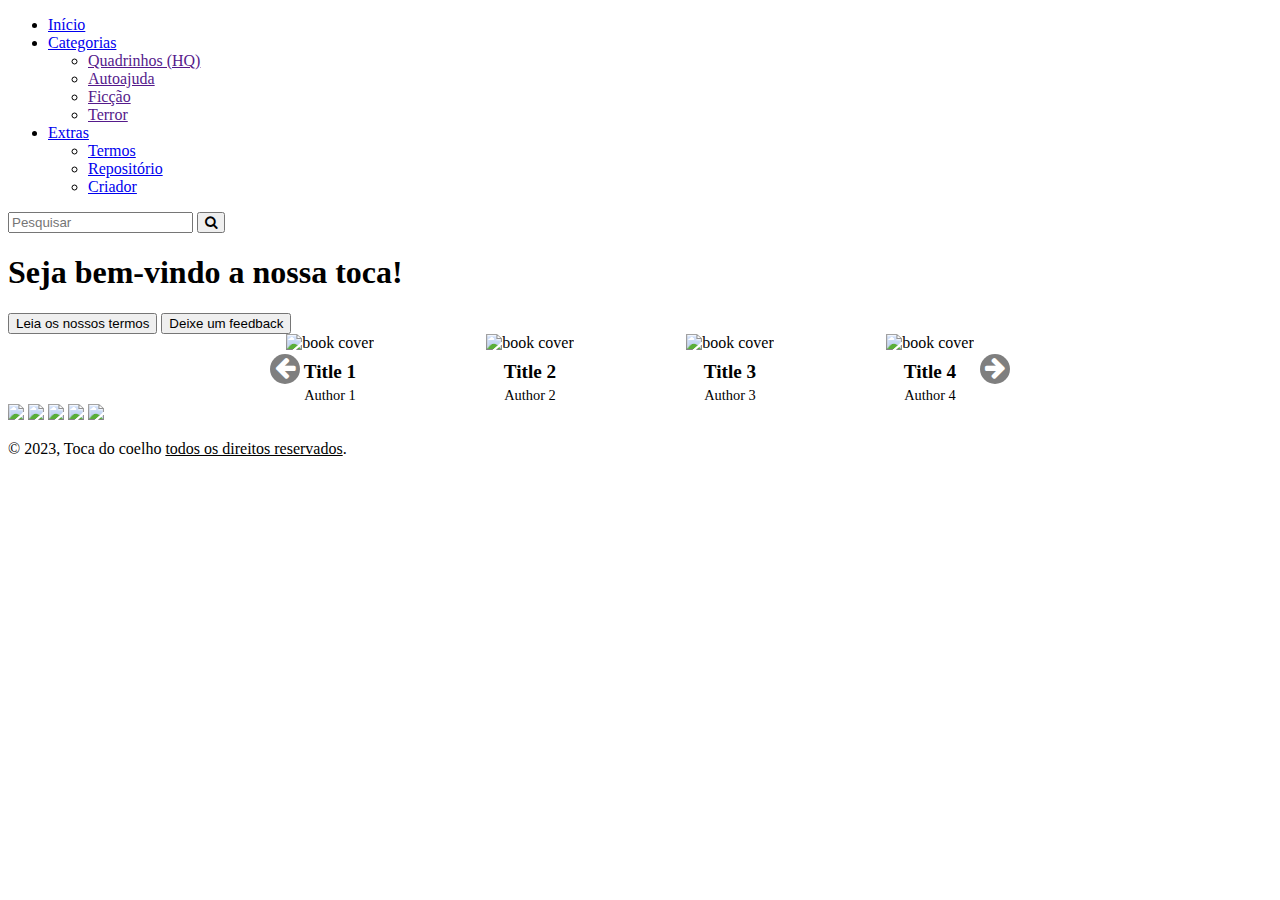
==== index.html @ 3276dc48 "Alpha 0.1.1ss" ====
<!DOCTYPE html>
<html>

<head>
	<meta charset="UTF-8">
	<title>Toca do Coelho</title>

	<!-- Fav Icon -->
	<link rel="icon" type="image/png" sizes="192x192" href="fav-icon/android-icon-192x192.png">
	<link rel="icon" type="image/png" sizes="32x32" href="fav-icon/favicon-32x32.png">
	<link rel="icon" type="image/png" sizes="96x96" href="fav-icon/favicon-96x96.png">
	<link rel="icon" type="image/png" sizes="16x16" href="fav-icon/favicon-16x16.png">
	<link rel="manifest" href="fav-icon/manifest.json">
	<meta name="msapplication-TileColor" content="#ffffff">
	<meta name="msapplication-TileImage" content="fav-icon/ms-icon-144x144.png">
	<meta name="theme-color" content="#ffffff">

	<!-- CSS Externo -->
	<link rel="stylesheet" href="css/detalhes.css">
	<link rel="stylesheet" href="css/normalize.css">
	<link rel="stylesheet" href="css/menu.css">
	<link rel="stylesheet" href="css/bem-vindo.css">
	<link rel="stylesheet" href="css/galeria-slider.css">
	<link rel="stylesheet" href="css/footer.css">
	<link rel="stylesheet" href="https://cdnjs.cloudflare.com/ajax/libs/font-awesome/4.7.0/css/font-awesome.min.css">

</head>

<body>
	<!-- Menu -->
	<nav>
		<div class="menu">
			<ul>
				<li><a href="home.html">Início</a></li>
				<li class="has-submenu">
					<a href="#">Categorias</a>
					<ul class="submenu">
						<li><a href="">Quadrinhos (HQ)</a></li>
						<li><a href="">Autoajuda</a></li>
						<li><a href="">Ficção</a></li>
						<li><a href="">Terror</a></li>
					</ul>
				</li>
				<li class="has-submenu">
					<a href="#">Extras</a>
					<ul class="submenu">
						<li><a href="termos.html">Termos</a></li>
						<li><a href="https://github.com/iurylohan01/Web2Trabalho1" target="_blank">Repositório</a></li>
						<li><a href="https://api.whatsapp.com/send/?phone=%2B5585994380786&text&type=phone_number&app_absent=0"
								target="_blank">Criador</a></li>
					</ul>
				</li>
			</ul>
		</div>

		<!-- Barra de pesquisa -->
		<div class="search-container">
			<form action="#" method="get">
				<input type="text" placeholder="Pesquisar">
				<button type="submit"><i class="fa fa-search"></i></button>
			</form>
		</div>
	</nav>

	<!-- Bem-vindo -->
	<div class="apresentacao">
		<h1 class="princ-text">Seja bem-vindo a nossa toca!</h1>
		<div class="button-container">
			<a class="link-termos" href="termos.html"><button class="white-button">Leia os nossos termos</button></a>
			<a class="link-feedback" href="https://forms.gle/oHh2LFAx9tBxfEu68" target="_blank"><button
					class="transparent-button">Deixe um
					feedback</button></a>
		</div>
	</div>
	<!-- Galeria Slider -->
	<div class="book-carousel-container">
		<div class="book-carousel">
			<div class="book-item">
				<img src="https://via.placeholder.com/150x225.png" alt="book cover">
				<h3>Title 1</h3>
				<p>Author 1</p>
			</div>
			<div class="book-item">
				<img src="https://via.placeholder.com/150x225.png" alt="book cover">
				<h3>Title 2</h3>
				<p>Author 2</p>
			</div>
			<div class="book-item">
				<img src="https://via.placeholder.com/150x225.png" alt="book cover">
				<h3>Title 3</h3>
				<p>Author 3</p>
			</div>
			<div class="book-item">
				<img src="https://via.placeholder.com/150x225.png" alt="book cover">
				<h3>Title 4</h3>
				<p>Author 4</p>
			</div>
			<div class="book-item">
				<img src="https://via.placeholder.com/150x225.png" alt="book cover">
				<h3>Title 4</h3>
				<p>Author 4</p>
			</div>
		</div>
		<div class="book-carousel-controls">
			<span class="book-carousel-control left"><i class="fa fa-arrow-left"></i></span>
			<span class="book-carousel-control right"><i class="fa fa-arrow-right"></i></span>
		</div>
	</div>

	<!-- Rodapé -->
	<footer>
		<img class="social-media-icons" src="img/social-media/github.png" width="14">
		<img class="social-media-icons" src="img/social-media/instagram.png" width="14">
		<img class="social-media-icons" src="img/social-media/email2.png" width="14">
		<img class="social-media-icons" src="img/social-media/telegram.png" width="14">
		<img class="social-media-icons" src="img/social-media/youtube.png" width="14">
		<p class="msg-footer">© 2023, Toca do coelho <u>todos os direitos reservados</u>.</p>
	</footer>
	<!-- Java Script -->
	<script src="js/galeria-slider.js"></script>
</body>

</html>
---- css/galeria-slider.css ----
.book-carousel-container {
  max-width: 800px;
  margin: 0 auto;
  position: relative;
}

.book-carousel {
  display: flex;
  justify-content: space-between;
  overflow-x: hidden;
  transition: transform 0.3s ease-in-out;
}

.book-item {
  flex: 0 0 calc(25% - 20px);
  margin-right: 20px;
  text-align: center;
}

.book-item img {
  max-width: 100%;
}

.book-item h3 {
  font-size: 1.2em;
  margin: 0.5em 0 0.2em 0;
}

.book-item p {
  font-size: 0.9em;
  margin: 0;
}

.book-carousel-controls {
  position: absolute;
  top: 50%;
  transform: translateY(-50%);
  width: 100%;
  display: flex;
  justify-content: space-between;
  z-index: 1;
}

.book-carousel-control {
  position: absolute;
  top: 0;
  bottom: 0;
  width: 30px;
  height: 30px;
  margin: auto;
  font-size: 1.5em;
  color: white;
  background-color: rgba(0, 0, 0, 0.5);
  border-radius: 50%;
  text-align: center;
  line-height: 1.2em;
  cursor: pointer;
}

.book-carousel-control.left {
  left: 20px;
  margin-left: 10px;
}

.book-carousel-control.right {
  right: 20px;
  margin-right: 10px;
}
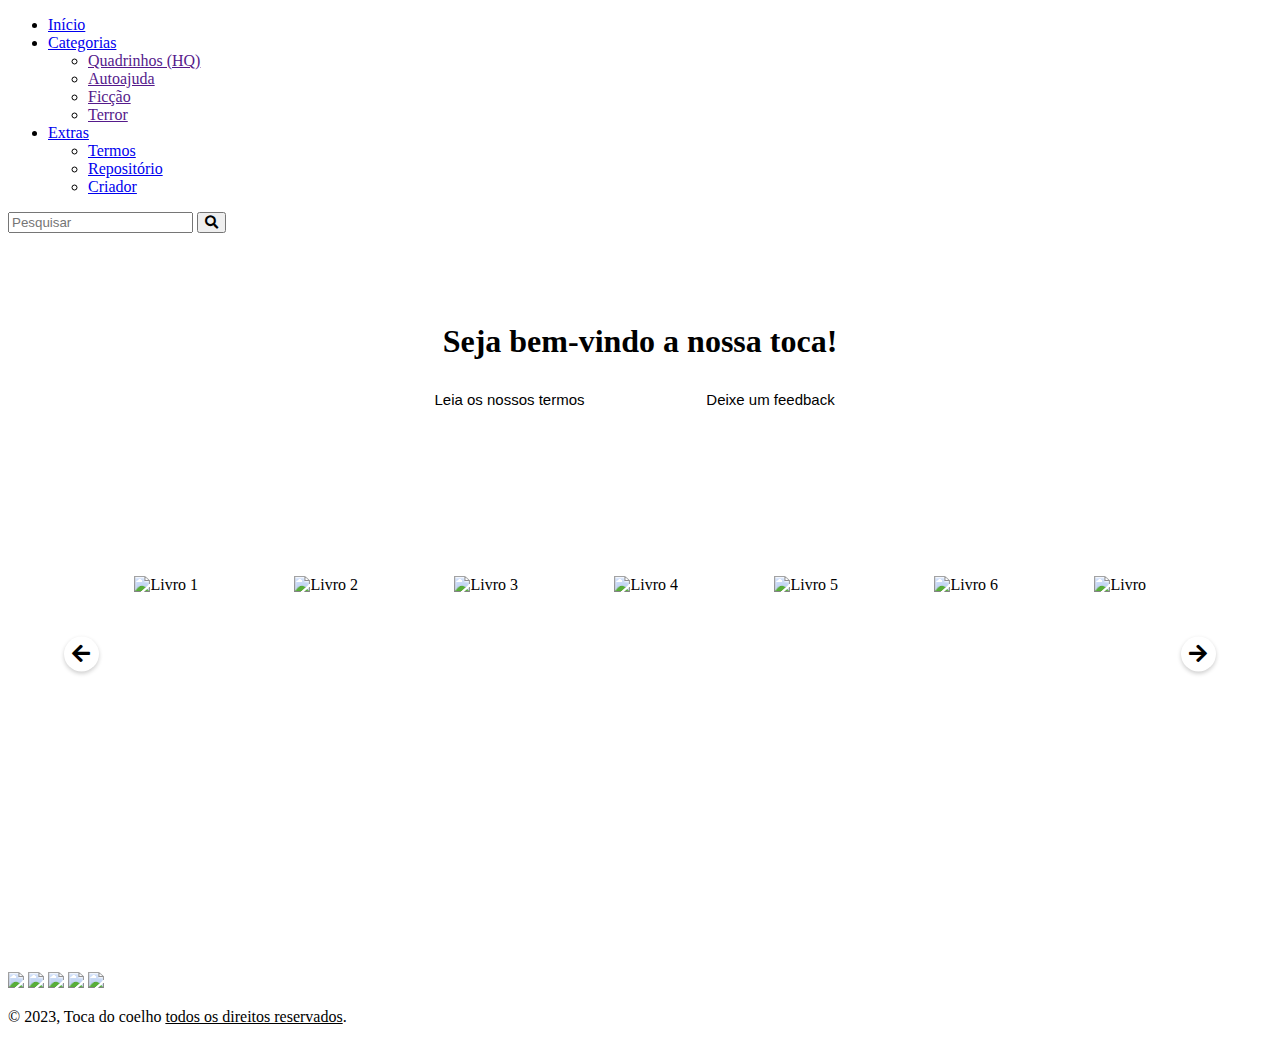
==== commit 1eba0a9d: "Alpha 0.1.2" ====
--- a/index.html
+++ b/index.html
@@ -22,8 +22,8 @@
 	<link rel="stylesheet" href="css/bem-vindo.css">
 	<link rel="stylesheet" href="css/galeria-slider.css">
 	<link rel="stylesheet" href="css/footer.css">
-	<link rel="stylesheet" href="https://cdnjs.cloudflare.com/ajax/libs/font-awesome/4.7.0/css/font-awesome.min.css">
-
+	<link rel="stylesheet" href="https://cdnjs.cloudflare.com/ajax/libs/font-awesome/5.15.3/css/all.min.css"
+		integrity="sha512-..." crossorigin="anonymous" />
 </head>
 
 <body>
@@ -73,40 +73,56 @@
 		</div>
 	</div>
 	<!-- Galeria Slider -->
-	<div class="book-carousel-container">
-		<div class="book-carousel">
-			<div class="book-item">
-				<img src="https://via.placeholder.com/150x225.png" alt="book cover">
-				<h3>Title 1</h3>
-				<p>Author 1</p>
-			</div>
-			<div class="book-item">
-				<img src="https://via.placeholder.com/150x225.png" alt="book cover">
-				<h3>Title 2</h3>
-				<p>Author 2</p>
-			</div>
-			<div class="book-item">
-				<img src="https://via.placeholder.com/150x225.png" alt="book cover">
-				<h3>Title 3</h3>
-				<p>Author 3</p>
-			</div>
-			<div class="book-item">
-				<img src="https://via.placeholder.com/150x225.png" alt="book cover">
-				<h3>Title 4</h3>
-				<p>Author 4</p>
-			</div>
-			<div class="book-item">
-				<img src="https://via.placeholder.com/150x225.png" alt="book cover">
-				<h3>Title 4</h3>
-				<p>Author 4</p>
+	<div class="mini-retangular-box1"></div>
+	<div class="retangular-box1">
+		<div class="carousel-container1">
+			<div class="carousel-container2">
+				<div class="carousel">
+					<div class="book" id="book-1">
+						<img src="https://via.placeholder.com/150x225.png" alt="Livro 1">
+					</div>
+					<div class="book" id="book-2">
+						<img src="https://via.placeholder.com/150x225.png" alt="Livro 2">
+					</div>
+					<div class="book" id="book-3">
+						<img src="https://via.placeholder.com/150x225.png" alt="Livro 3">
+					</div>
+					<div class="book" id="book-4">
+						<img src="https://via.placeholder.com/150x225.png" alt="Livro 4">
+					</div>
+					<div class="book" id="book-5">
+						<img src="https://via.placeholder.com/150x225.png" alt="Livro 5">
+					</div>
+					<div class="book" id="book-6">
+						<img src="https://via.placeholder.com/150x225.png" alt="Livro 6">
+					</div>
+					<div class="book" id="book-7">
+						<img src="https://via.placeholder.com/150x225.png" alt="Livro 7">
+					</div>
+					<div class="book" id="book-8">
+						<img src="https://via.placeholder.com/150x225.png" alt="Livro 8">
+					</div>
+					<div class="book" id="book-9">
+						<img src="https://via.placeholder.com/150x225.png" alt="Livro 9">
+					</div>
+					<div class="book" id="book-10">
+						<img src="https://via.placeholder.com/150x225.png" alt="Livro 10">
+					</div>
+					<div class="book" id="book-11">
+						<img src="https://via.placeholder.com/150x225.png" alt="Livro 11">
+					</div>
+					<div class="book" id="book-12">
+						<img src="https://via.placeholder.com/150x225.png" alt="Livro 12">
+					</div>
+				</div>
+
+				<div class="arrow-container">
+					<div class="arrow left"><i class="fas fa-arrow-left"></i></div>
+					<div class="arrow right"><i class="fas fa-arrow-right"></i></div>
+				</div>
 			</div>
 		</div>
-		<div class="book-carousel-controls">
-			<span class="book-carousel-control left"><i class="fa fa-arrow-left"></i></span>
-			<span class="book-carousel-control right"><i class="fa fa-arrow-right"></i></span>
-		</div>
 	</div>
-
 	<!-- Rodapé -->
 	<footer>
 		<img class="social-media-icons" src="img/social-media/github.png" width="14">
--- a/css/bem-vindo.css
+++ b/css/bem-vindo.css
@@ -0,0 +1,65 @@
+.apresentacao {
+  margin-top: 10vh;
+  margin-bottom: 6.5vh;
+}
+
+.princ-text {
+  text-align: center;
+  color: var(--branco1);
+}
+
+/* Dimensões dos botões */
+.button-container {
+  display: flex;
+  justify-content: space-between;
+  width: 530px;
+  margin: 0 auto;
+}
+
+.white-button, .transparent-button {
+  width: 242px;
+  border-radius: 30px;
+  padding: 10px 20px;
+  font-size: 15px;
+  cursor: pointer;
+}
+
+/* Botão branco */
+.white-button {
+  background-color: var(--cinza3);
+  color: var(--branco1);
+  border: none;
+  margin-left: 1.5vh;
+  
+}
+
+.white-button:hover {
+  transition: .5s;
+  background-color: var(--cinza2);
+}
+
+.link-termos {
+  color: var(--cinza1);
+  text-decoration: none;
+}
+
+/* Botão transparente */
+.transparent-button {
+  background-color: transparent;
+  color: var(--branco1);
+  border: 1.5px solid var(--branco1);
+  margin-right: 1.5vh;
+  height: auto;
+}
+
+.transparent-button:hover {
+  transition: .5s;
+  color: var(--cinza-claro2);
+  border: 1.3px solid var(--cinza-claro2);
+  
+}
+
+.link-feedback {
+  color: var(--branco1);
+  text-decoration: none;
+}--- a/css/galeria-slider.css
+++ b/css/galeria-slider.css
@@ -1,68 +1,84 @@
-.book-carousel-container {
-  max-width: 800px;
-  margin: 0 auto;
+.mini-retangular-box1{
+  width: 100%;
+  height: 5vh;
+  border-bottom-left-radius: 18px;
+  border-bottom-right-radius: 18px;
+  background-color: var(--cinza2);
+  z-index: 1;
+  position: absolute;
+
+}
+.retangular-box1{
+  width: 100%;
+  height: 55vh;
+  background-color: var(--cinza3);
   position: relative;
 }
-
-.book-carousel {
-  display: flex;
-  justify-content: space-between;
-  overflow-x: hidden;
-  transition: transform 0.3s ease-in-out;
+.carousel-container1 {
+  position: relative;
+  width: 80%;
+  height: 225px;
+  margin: 0 auto;
+  margin-bottom: 20px;
+}
+.carousel-container2 {
+  overflow: hidden;
 }
 
-.book-item {
-  flex: 0 0 calc(25% - 20px);
-  margin-right: 20px;
-  text-align: center;
+.carousel {
+  margin-top: 11vh;
+  display: flex;
+  width: 100%;
+  height: 100%;
+  transition: transform 0.5s ease;
 }
 
-.book-item img {
-  max-width: 100%;
+.book {
+  flex: 0 0 150px;
+  margin-right: 10px;
 }
 
-.book-item h3 {
-  font-size: 1.2em;
-  margin: 0.5em 0 0.2em 0;
+.book img {
+  width: 100%;
+  height: 100%;
+  object-fit: cover;
 }
 
-.book-item p {
-  font-size: 0.9em;
-  margin: 0;
-}
-
-.book-carousel-controls {
+.arrow {
   position: absolute;
   top: 50%;
   transform: translateY(-50%);
-  width: 100%;
-  display: flex;
-  justify-content: space-between;
+  width: 35px;
+  height: 35px;
+  background-color: #fff;
+  background-repeat: no-repeat;
+  background-position: center;
+  cursor: pointer;
   z-index: 1;
+  border-radius: 50%;
+  margin-top: -15px;
+  box-shadow: 0 2px 4px rgba(0, 0, 0, 0.2);
 }
 
-.book-carousel-control {
+.arrow{
+  color: #000;
+  font-size: 20.5px;
   position: absolute;
-  top: 0;
-  bottom: 0;
-  width: 30px;
-  height: 30px;
-  margin: auto;
-  font-size: 1.5em;
-  color: white;
-  background-color: rgba(0, 0, 0, 0.5);
-  border-radius: 50%;
-  text-align: center;
-  line-height: 1.2em;
-  cursor: pointer;
+  top: 70%;
+  transform: translateY(50%);
+  line-height: 35px;
+}
+  
+.left {
+  left: -70px;
+}
+.left i {
+  margin-left: 8px; /* ajuste o valor conforme necessário */
 }
 
-.book-carousel-control.left {
-  left: 20px;
-  margin-left: 10px;
+.right {
+  right: -70px;
 }
-
-.book-carousel-control.right {
-  right: 20px;
-  margin-right: 10px;
+.right i {
+  margin-left: 8px; /* ajuste o valor conforme necessário */
 }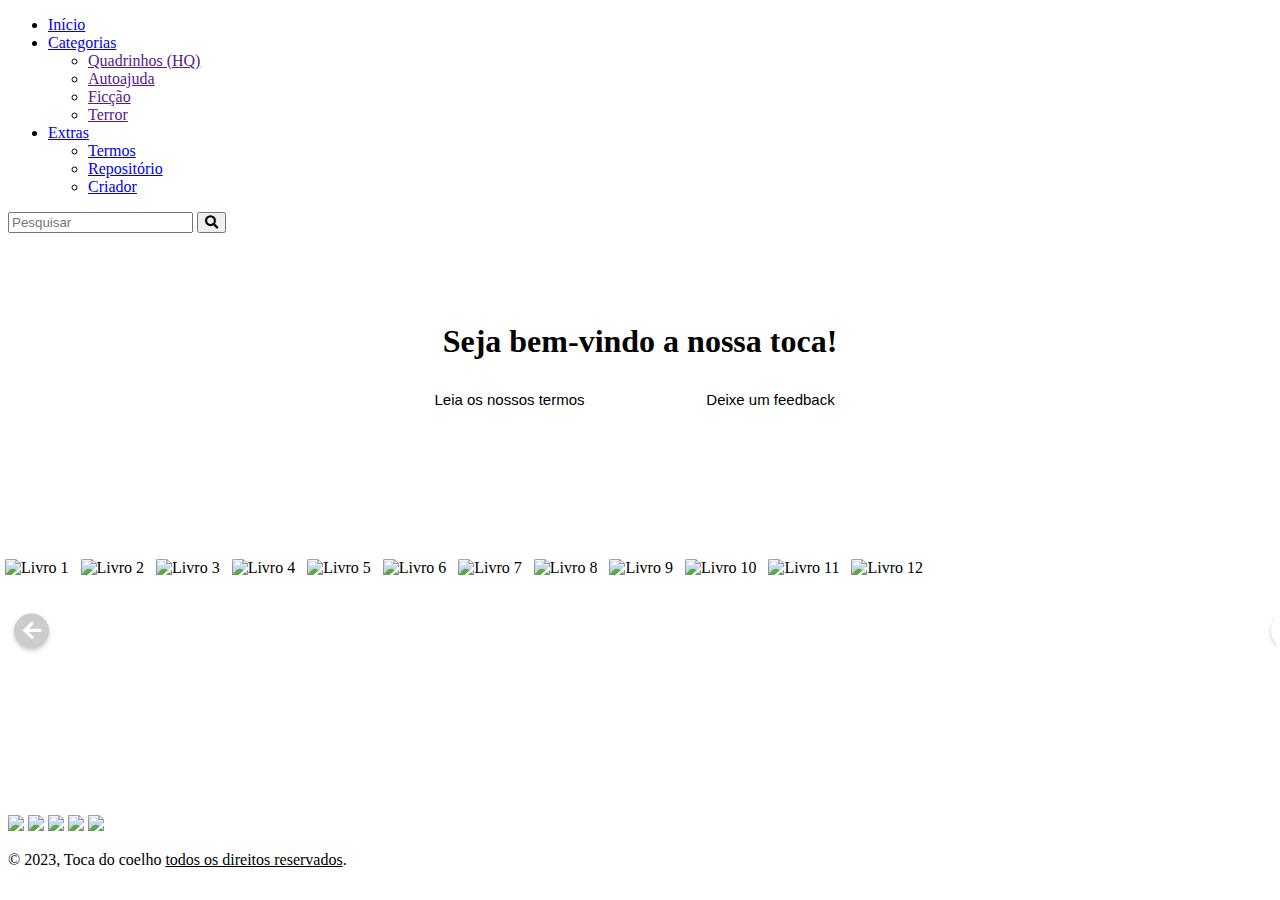
==== commit eebbb2eb: "Setas 0.1" ====
--- a/index.html
+++ b/index.html
@@ -24,6 +24,10 @@
 	<link rel="stylesheet" href="css/footer.css">
 	<link rel="stylesheet" href="https://cdnjs.cloudflare.com/ajax/libs/font-awesome/5.15.3/css/all.min.css"
 		integrity="sha512-..." crossorigin="anonymous" />
+	<link rel="stylesheet" type="text/css" href="https://cdn.jsdelivr.net/jquery.slick/1.6.0/slick.css" />
+	<script src="https://code.jquery.com/jquery-3.6.0.min.js"></script>
+	<script src="https://cdn.jsdelivr.net/jquery.slick/1.6.0/slick.min.js"></script>
+
 </head>
 
 <body>
@@ -31,7 +35,7 @@
 	<nav>
 		<div class="menu">
 			<ul>
-				<li><a href="home.html">Início</a></li>
+				<li><a href="index.html">Início</a></li>
 				<li class="has-submenu">
 					<a href="#">Categorias</a>
 					<ul class="submenu">
@@ -79,49 +83,50 @@
 			<div class="carousel-container2">
 				<div class="carousel">
 					<div class="book" id="book-1">
-						<img src="https://via.placeholder.com/150x225.png" alt="Livro 1">
+						<img src="https://via.placeholder.com/170x255.png" alt="Livro 1">
 					</div>
 					<div class="book" id="book-2">
-						<img src="https://via.placeholder.com/150x225.png" alt="Livro 2">
+						<img src="https://via.placeholder.com/170x255.png" alt="Livro 2">
 					</div>
 					<div class="book" id="book-3">
-						<img src="https://via.placeholder.com/150x225.png" alt="Livro 3">
+						<img src="https://via.placeholder.com/170x255.png" alt="Livro 3">
 					</div>
 					<div class="book" id="book-4">
-						<img src="https://via.placeholder.com/150x225.png" alt="Livro 4">
+						<img src="https://via.placeholder.com/170x255.png" alt="Livro 4">
 					</div>
 					<div class="book" id="book-5">
-						<img src="https://via.placeholder.com/150x225.png" alt="Livro 5">
+						<img src="https://via.placeholder.com/170x255.png" alt="Livro 5">
 					</div>
 					<div class="book" id="book-6">
-						<img src="https://via.placeholder.com/150x225.png" alt="Livro 6">
+						<img src="https://via.placeholder.com/170x255.png" alt="Livro 6">
 					</div>
 					<div class="book" id="book-7">
-						<img src="https://via.placeholder.com/150x225.png" alt="Livro 7">
+						<img src="https://via.placeholder.com/170x255.png" alt="Livro 7">
 					</div>
 					<div class="book" id="book-8">
-						<img src="https://via.placeholder.com/150x225.png" alt="Livro 8">
+						<img src="https://via.placeholder.com/170x255.png" alt="Livro 8">
 					</div>
 					<div class="book" id="book-9">
-						<img src="https://via.placeholder.com/150x225.png" alt="Livro 9">
+						<img src="https://via.placeholder.com/170x255.png" alt="Livro 9">
 					</div>
 					<div class="book" id="book-10">
-						<img src="https://via.placeholder.com/150x225.png" alt="Livro 10">
+						<img src="https://via.placeholder.com/170x255.png" alt="Livro 10">
 					</div>
 					<div class="book" id="book-11">
-						<img src="https://via.placeholder.com/150x225.png" alt="Livro 11">
+						<img src="https://via.placeholder.com/170x255.png" alt="Livro 11">
 					</div>
 					<div class="book" id="book-12">
-						<img src="https://via.placeholder.com/150x225.png" alt="Livro 12">
+						<img src="https://via.placeholder.com/170x255.png" alt="Livro 12">
 					</div>
 				</div>
-
 				<div class="arrow-container">
 					<div class="arrow left"><i class="fas fa-arrow-left"></i></div>
 					<div class="arrow right"><i class="fas fa-arrow-right"></i></div>
 				</div>
 			</div>
+
 		</div>
+	
 	</div>
 	<!-- Rodapé -->
 	<footer>
--- a/css/galeria-slider.css
+++ b/css/galeria-slider.css
@@ -8,77 +8,97 @@
   position: absolute;
 
 }
-.retangular-box1{
-  width: 100%;
-  height: 55vh;
-  background-color: var(--cinza3);
+.retangular-box1 {
+	width: 100%;
+	height: auto;
+  display: flex;
+	justify-content: center;
+	align-items: center;
   position: relative;
 }
+
 .carousel-container1 {
+	width: 100%;
+	max-width: 800px;
+  margin: 0 auto;
+}
+
+.carousel-container2 {
   position: relative;
-  width: 80%;
-  height: 225px;
-  margin: 0 auto;
-  margin-bottom: 20px;
-}
-.carousel-container2 {
   overflow: hidden;
+  width: 159%;
+  height: auto;
+  left: 50%;
+  transform: translateX(-50%);
 }
 
 .carousel {
-  margin-top: 11vh;
-  display: flex;
-  width: 100%;
-  height: 100%;
-  transition: transform 0.5s ease;
+	display: flex;
+	transition: transform 0.5s ease-in-out;
+  margin-top: 9vh;
+  align-items: center;
 }
 
 .book {
-  flex: 0 0 150px;
-  margin-right: 10px;
+	height: 255px;
+	margin-right: 10px;
+	border: 1px solid transparent;
+	border-radius: 4%; /* Adicione esta linha */
 }
 
-.book img {
-  width: 100%;
-  height: 100%;
-  object-fit: cover;
+.book img{
+  border-radius: 4%;
+}
+
+.arrow-container {
+	position: absolute;
+	top: 50%;
+	transform: translateY(-50%);
+	width: 100%;
+	display: flex;
+	justify-content: space-between;
+  z-index: 2;
 }
 
 .arrow {
-  position: absolute;
-  top: 50%;
-  transform: translateY(-50%);
-  width: 35px;
-  height: 35px;
-  background-color: #fff;
-  background-repeat: no-repeat;
-  background-position: center;
-  cursor: pointer;
-  z-index: 1;
-  border-radius: 50%;
-  margin-top: -15px;
-  box-shadow: 0 2px 4px rgba(0, 0, 0, 0.2);
+	position: absolute;
+	top: 50%;
+	transform: translateY(-50%);
+	width: 35px;
+	height: 35px;
+	background-color: #fff;
+	background-repeat: no-repeat;
+	background-position: center;
+	cursor: pointer;
+	border-radius: 50%;
+	margin-top: -15px;
+	box-shadow: 0 2px 4px rgba(0, 0, 0, 0.2);
 }
 
-.arrow{
-  color: #000;
-  font-size: 20.5px;
-  position: absolute;
-  top: 70%;
-  transform: translateY(50%);
-  line-height: 35px;
-}
-  
-.left {
-  left: -70px;
-}
-.left i {
-  margin-left: 8px; /* ajuste o valor conforme necessário */
+.arrow i {
+	color: #000;
+	font-size: 20.5px;
+	position: absolute;
+	top: 52%;
+	left: 50%;
+	transform: translate(-50%, -50%);
 }
 
-.right {
-  right: -70px;
+.arrow.left {
+  left: 10px;
+  z-index: 2;
 }
-.right i {
-  margin-left: 8px; /* ajuste o valor conforme necessário */
+
+.arrow.right {
+  right: -30px;
+  z-index: 2;
+}
+
+.arrow.disabled {
+	background-color: #ccc;
+	pointer-events: none;
+}
+
+.arrow.disabled i {
+	color: #fff;
 }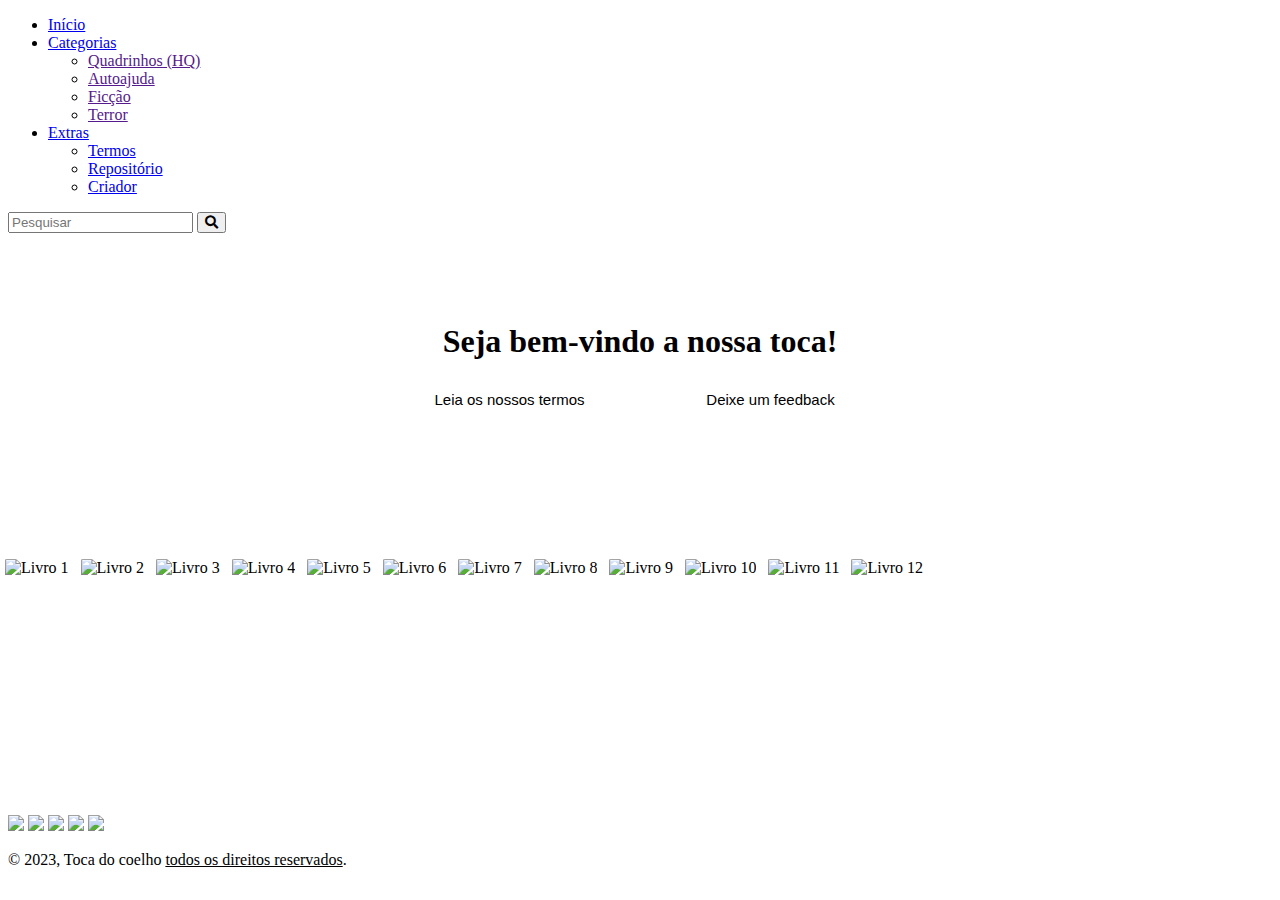
==== commit 52013947: "Setas 0.2" ====
--- a/index.html
+++ b/index.html
@@ -79,54 +79,55 @@
 	<!-- Galeria Slider -->
 	<div class="mini-retangular-box1"></div>
 	<div class="retangular-box1">
-		<div class="carousel-container1">
-			<div class="carousel-container2">
-				<div class="carousel">
-					<div class="book" id="book-1">
-						<img src="https://via.placeholder.com/170x255.png" alt="Livro 1">
+		<div class="carousel-container">
+				<div class="arrow left"><i class="fas fa-arrow-left"></i></div>
+				<div class="arrow right"><i class="fas fa-arrow-right"></i></div>
+				
+			<div class="carousel-container1">
+				<div class="carousel-container2">
+					<div class="carousel">
+						<div class="book" id="book-1">
+							<img src="https://via.placeholder.com/170x255.png" alt="Livro 1">
+						</div>
+						<div class="book" id="book-2">
+							<img src="https://via.placeholder.com/170x255.png" alt="Livro 2">
+						</div>
+						<div class="book" id="book-3">
+							<img src="https://via.placeholder.com/170x255.png" alt="Livro 3">
+						</div>
+						<div class="book" id="book-4">
+							<img src="https://via.placeholder.com/170x255.png" alt="Livro 4">
+						</div>
+						<div class="book" id="book-5">
+							<img src="https://via.placeholder.com/170x255.png" alt="Livro 5">
+						</div>
+						<div class="book" id="book-6">
+							<img src="https://via.placeholder.com/170x255.png" alt="Livro 6">
+						</div>
+						<div class="book" id="book-7">
+							<img src="https://via.placeholder.com/170x255.png" alt="Livro 7">
+						</div>
+						<div class="book" id="book-8">
+							<img src="https://via.placeholder.com/170x255.png" alt="Livro 8">
+						</div>
+						<div class="book" id="book-9">
+							<img src="https://via.placeholder.com/170x255.png" alt="Livro 9">
+						</div>
+						<div class="book" id="book-10">
+							<img src="https://via.placeholder.com/170x255.png" alt="Livro 10">
+						</div>
+						<div class="book" id="book-11">
+							<img src="https://via.placeholder.com/170x255.png" alt="Livro 11">
+						</div>
+						<div class="book" id="book-12">
+							<img src="https://via.placeholder.com/170x255.png" alt="Livro 12">
+						</div>
 					</div>
-					<div class="book" id="book-2">
-						<img src="https://via.placeholder.com/170x255.png" alt="Livro 2">
-					</div>
-					<div class="book" id="book-3">
-						<img src="https://via.placeholder.com/170x255.png" alt="Livro 3">
-					</div>
-					<div class="book" id="book-4">
-						<img src="https://via.placeholder.com/170x255.png" alt="Livro 4">
-					</div>
-					<div class="book" id="book-5">
-						<img src="https://via.placeholder.com/170x255.png" alt="Livro 5">
-					</div>
-					<div class="book" id="book-6">
-						<img src="https://via.placeholder.com/170x255.png" alt="Livro 6">
-					</div>
-					<div class="book" id="book-7">
-						<img src="https://via.placeholder.com/170x255.png" alt="Livro 7">
-					</div>
-					<div class="book" id="book-8">
-						<img src="https://via.placeholder.com/170x255.png" alt="Livro 8">
-					</div>
-					<div class="book" id="book-9">
-						<img src="https://via.placeholder.com/170x255.png" alt="Livro 9">
-					</div>
-					<div class="book" id="book-10">
-						<img src="https://via.placeholder.com/170x255.png" alt="Livro 10">
-					</div>
-					<div class="book" id="book-11">
-						<img src="https://via.placeholder.com/170x255.png" alt="Livro 11">
-					</div>
-					<div class="book" id="book-12">
-						<img src="https://via.placeholder.com/170x255.png" alt="Livro 12">
-					</div>
-				</div>
-				<div class="arrow-container">
-					<div class="arrow left"><i class="fas fa-arrow-left"></i></div>
-					<div class="arrow right"><i class="fas fa-arrow-right"></i></div>
 				</div>
 			</div>
 
 		</div>
-	
+
 	</div>
 	<!-- Rodapé -->
 	<footer>
--- a/css/galeria-slider.css
+++ b/css/galeria-slider.css
@@ -16,6 +16,7 @@
 	align-items: center;
   position: relative;
 }
+
 
 .carousel-container1 {
 	width: 100%;
@@ -50,22 +51,11 @@
   border-radius: 4%;
 }
 
-.arrow-container {
-	position: absolute;
-	top: 50%;
-	transform: translateY(-50%);
-	width: 100%;
-	display: flex;
-	justify-content: space-between;
-  z-index: 2;
-}
-
 .arrow {
 	position: absolute;
 	top: 50%;
-	transform: translateY(-50%);
-	width: 35px;
-	height: 35px;
+	width: 38px;
+	height: 38px;
 	background-color: #fff;
 	background-repeat: no-repeat;
 	background-position: center;
@@ -85,12 +75,12 @@
 }
 
 .arrow.left {
-  left: 10px;
+  margin-left: -38%;
   z-index: 2;
 }
 
 .arrow.right {
-  right: -30px;
+  margin-left: 133%;
   z-index: 2;
 }
 
@@ -101,4 +91,11 @@
 
 .arrow.disabled i {
 	color: #fff;
+}
+
+.carousel-container {
+  position: relative;
+  width: 100%;
+  max-width: 800px;
+  margin: 0 auto;
 }